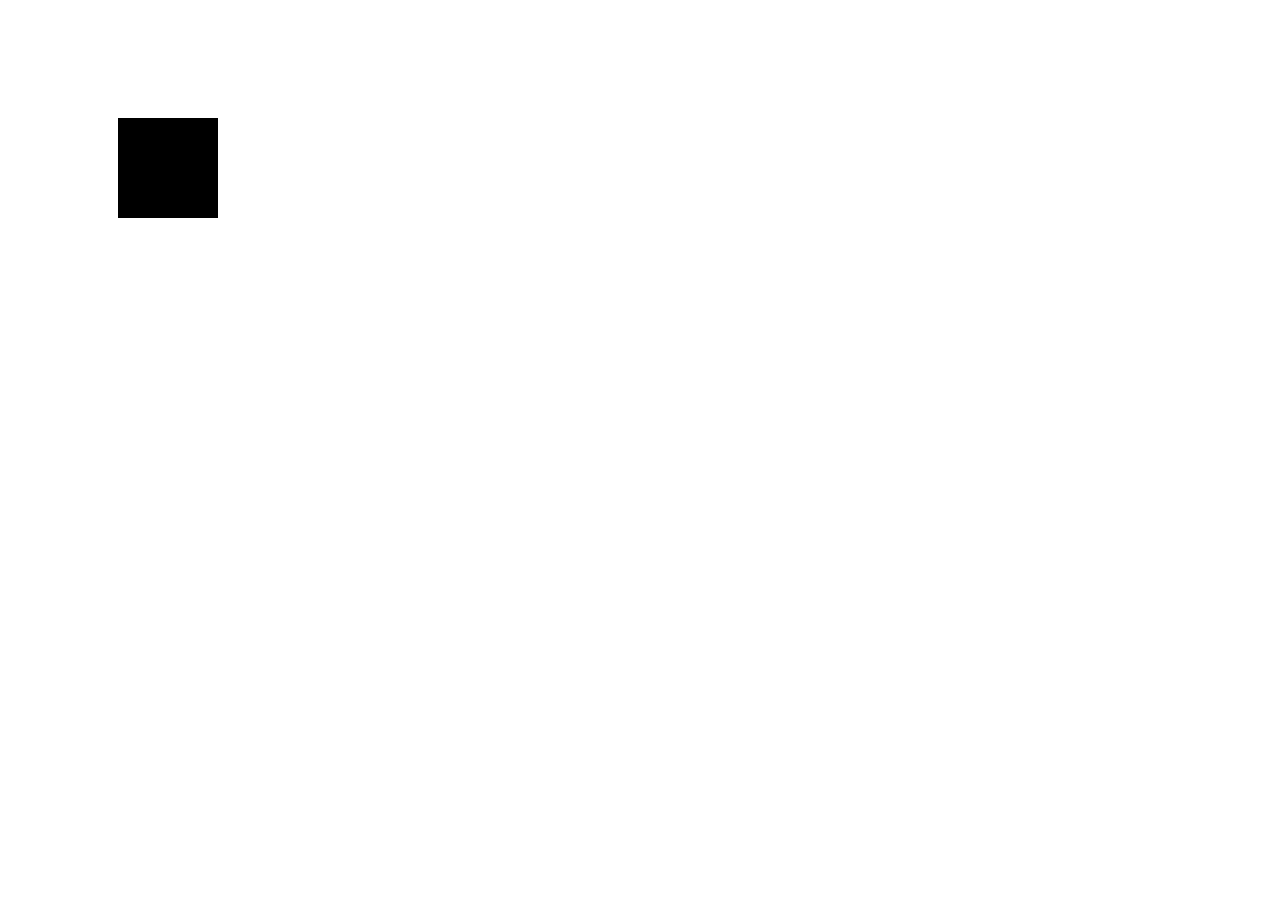
==== index.html @ c1df568e "Primer cubo" ====
<!DOCTYPE html>
<html lang="en">
<head>
    <meta charset="UTF-8">
    <meta http-equiv="X-UA-Compatible" content="IE=edge">
    <meta name="viewport" content="width=device-width, initial-scale=1.0">
    <title>Snake</title>
    <script src="assets/script.js"></script>
</head>
<body>
    <canvas id="lienzo" width="500" height="300" >
    
    </canvas>
</body>
</html>
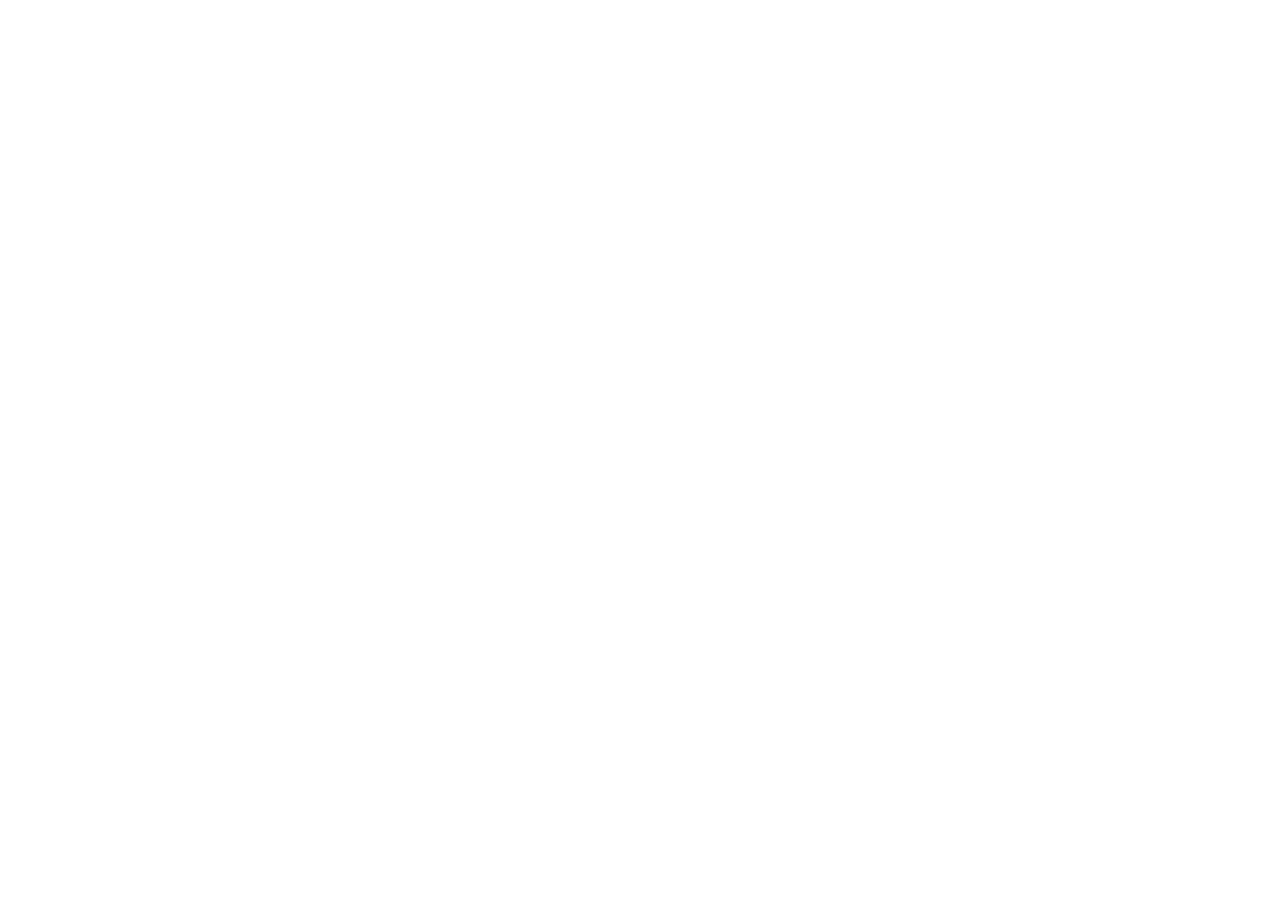
==== commit ed03984c: "Ya va cogiendo forma" ====
--- a/index.html
+++ b/index.html
@@ -6,10 +6,14 @@
     <meta name="viewport" content="width=device-width, initial-scale=1.0">
     <title>Snake</title>
     <script src="assets/script.js"></script>
+    <link rel="stylesheet" href="./assets/style.css">
 </head>
 <body>
-    <canvas id="lienzo" width="500" height="300" >
+    <div class="contenedor">
+        <canvas id="lienzo" width="500" height="300" >
     
-    </canvas>
+        </canvas>
+    </div>
+    
 </body>
 </html>--- a/assets/style.css
+++ b/assets/style.css
@@ -0,0 +1,7 @@
+#lienzo{
+    margin: auto;
+    padding-top: 15em;
+}
+.contenedor{
+    display: flex;
+}